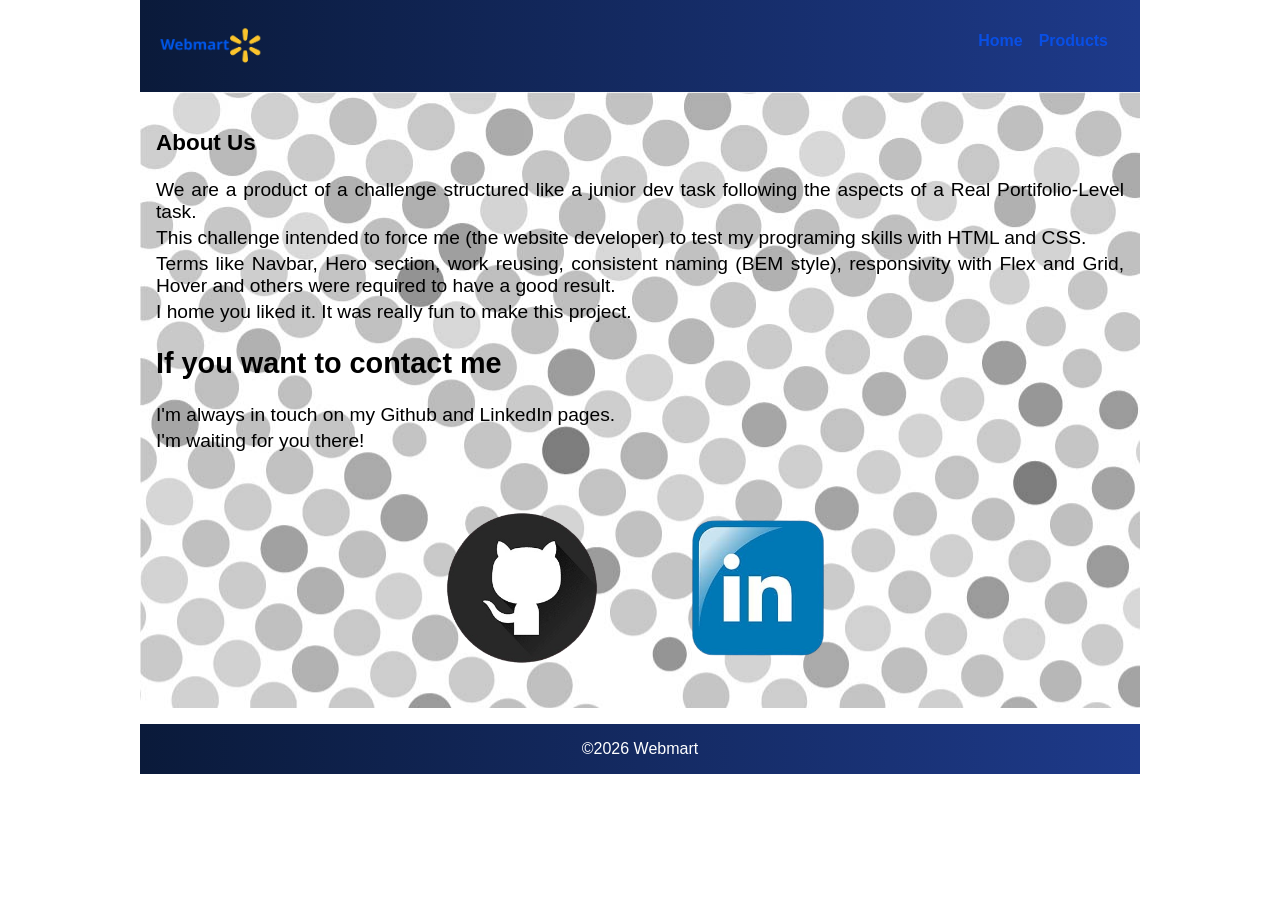
==== about-us.html @ 4778e53b "New project of practice - Webmart - Product Landing Page" ====
<!DOCTYPE html>
<html lang="en">
<head>
    <meta charset="UTF-8">
    <meta name="viewport" content="width=device-width, initial-scale=1.0">
    <title>Webmart*</title>
    <link rel="stylesheet" href="css/style.css"> 
</head>

<body>
    <!-- Navibar -->
    <header class="navbar"> 
        <img class="navbar__logo" src="assets/images/webmart-logo-gip.png" alt="Webmart logo">
        <nav>
            <ul class="navbar__links">
                <li><a class="navbar__home" href="index.html">Home</a></li>
                <li><a class="navbar__contact" href="products.html">Products</a></li>
            </ul>
        </nav>
        </header>

    <section class="about-us">
        <section class="about-us__text">
            <h1>About Us</h1>
            <p>We are a product of a challenge structured like a junior dev task following the aspects of a Real Portifolio-Level task.</p>
            <p>This challenge intended to force me (the website developer) to test my programing skills with HTML and CSS.</p>
            <p>Terms like Navbar, Hero section, work reusing, consistent naming (BEM style), responsivity with Flex and Grid, Hover and others were required to have a good result.</p>
            <p> I home you liked it. It was really fun to make this project.</p>

            <h2>If you want to contact me</h2>
            <p>I'm always in touch on my Github and LinkedIn pages.</p>
            <p>I'm waiting for you there!</p>
        </section>

        <section class="contact-links">
        
            <a href="https://github.com/celinorfonseca" target="_blank">
                <img src="assets/images/github-logo.png" alt="Go to GitHub" class="github__button">
            </a>

            <a href="https://www.linkedin.com/in/celinor-lima-da-fonseca-junior/" target="_blank">
                <img src="assets/images/in-logo.png" alt="Go to Linkedin" class="linkedin__button">
            </a>
        </section>
    </section>
     <!-- Footer -->
    <footer class="footer">©2026 Webmart</footer>
     
</body>
</html>
---- css/style.css ----
body {
    margin: 0 auto;
    max-width: 1000px;
    font-family: sans-serif;
}

p {
    margin: 4px 0;
}
/* Navibar */

.navbar {
    display: flex;
    background: linear-gradient(90deg, #0A1A3A, #1E3A8A);
    justify-content: space-between;
}

.navbar__logo {
    height: 60px;
    margin: 0;
    padding: 16px;
}

.navbar__links {
    display: flex;
    gap: 16px;
    list-style: none;
    margin: 0;
    padding: 32px;
    font-weight: bold;
    
}

.navbar__links a:hover {
    color: #fbc541;
    cursor: pointer;
}

a {
    text-decoration: none;
    color: #094fe5;
}

a:visited {
    color: #094fe5;
}

/* Hero configurations */

.hero {
    text-align: center;
    font-size: 1.2rem;
    background-image: url(../assets/images/background.jpg);
    background-size: 1000px;
    padding: 16px;
    box-shadow: 0 4px 8px rgba(0, 0, 0, 0.2);}

.hero__button {
    margin: 0;
    padding: 2px 20px;
    font-weight: bold;
}


/* Cards layout configuration */

.cards {
    display: grid;
    gap: 10px;
    grid-template-columns: repeat(auto-fit,minmax(200px, 1fr));
     background-image: url(../assets/images/background.jpg);
    background-size: cover;
    background-position: center;
    padding: 16px;
}

.card {
    margin: 0 auto;
    width: 200px;
    border: solid black 1px;
    border-radius: 15px;
    text-align: center;
    transition: 0.3s;
    border: none;
    background: linear-gradient(90deg, #bec0c2 0%, #8e8d8d 100%);
    box-shadow: 0 4px 8px rgba(0, 0, 0, 0.2);
    color: #022216; 
}

.card--pro {
  background: linear-gradient(90deg, #FCF6BA 0%,  #BF953F 100%);
  color: #660033;
}

.card--enterprise {
    background: linear-gradient(90deg, #d3d6d8 0%, #58949c 100%);
    color: #4a4a4a;
}

.card__title {
    font-size: 1.5rem;
    margin: 0;
    padding: 16px 6px 0px 6px;
}

.card__description {
    margin: 0;
    padding: 16px 16px;
}

.card:hover {
    transform: translateY(-5px);
}

.about-us {
    background-image: url(../assets/images/background.jpg);
}

.about-us__text {
    text-align: justify;
    font-size: 1.2rem;
    padding: 16px;
    
}

.contact-links {
    text-align: center;
}

.github__button {
    height: 200px;
    margin: 0;
    padding: 16px;
}

.linkedin__button {
    height: 200px;
    margin: 0;
    padding: 16px;
}

/* footer configuration */

.footer {
    background: linear-gradient(90deg, #0A1A3A, #1E3A8A);
    margin-top: 16px;
    padding: 16px;
    text-align: center;
    color: white;
}
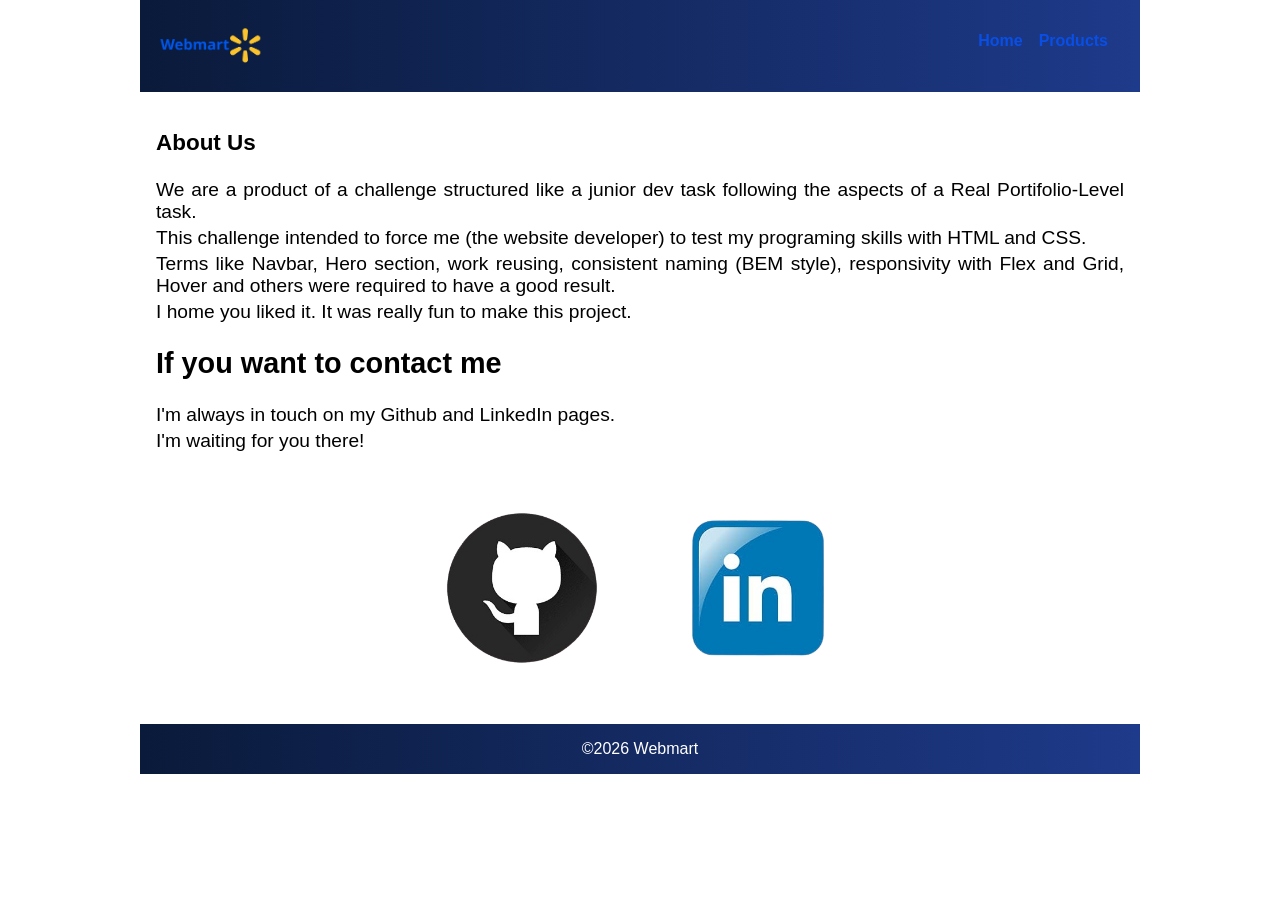
==== commit c0b25541: "JavaScript functions included on the project. Dark Mode added on website, Image Background disabled " ====
--- a/about-us.html
+++ b/about-us.html
@@ -43,7 +43,8 @@
             </a>
         </section>
     </section>
-     <!-- Footer -->
+     
+    <!-- Footer -->
     <footer class="footer">©2026 Webmart</footer>
      
 </body>
--- a/css/style.css
+++ b/css/style.css
@@ -50,8 +50,8 @@
 .hero {
     text-align: center;
     font-size: 1.2rem;
-    background-image: url(../assets/images/background.jpg);
-    background-size: 1000px;
+    /* background-image: url(../assets/images/background.jpg); 
+    background-size: 1000px;  <!-- Unabled until solved background problem..--> */
     padding: 16px;
     box-shadow: 0 4px 8px rgba(0, 0, 0, 0.2);}
 
@@ -62,15 +62,15 @@
 }
 
 
-/* Cards layout configuration */
+Cards layout configuration
 
 .cards {
     display: grid;
     gap: 10px;
     grid-template-columns: repeat(auto-fit,minmax(200px, 1fr));
-     background-image: url(../assets/images/background.jpg);
+     /* background-image: url(../assets/images/background.jpg);
     background-size: cover;
-    background-position: center;
+    background-position: center; */
     padding: 16px;
 }
 
@@ -112,9 +112,9 @@
     transform: translateY(-5px);
 }
 
-.about-us {
+/* .about-us {
     background-image: url(../assets/images/background.jpg);
-}
+} */
 
 .about-us__text {
     text-align: justify;
@@ -148,3 +148,39 @@
     text-align: center;
     color: white;
 }
+/* New Implementations */
+
+@media (max-width: 600px) {
+    .navbar__links {
+        display: none;
+        flex-direction: column;
+    }
+
+    .navbar__links.active {
+        display: flex;
+    }
+}
+
+/* Modal */
+
+.modal {
+    display:none;
+    position: fixed;
+    top:0;
+    left: 0;
+    width: 100%;
+    height: 100%;
+    background: rgba(0,0,0,0.7);
+    color:white
+}
+
+.modal.active {
+    display: block;
+}
+
+.dark {
+    background: black;
+    color: white;
+}
+
+
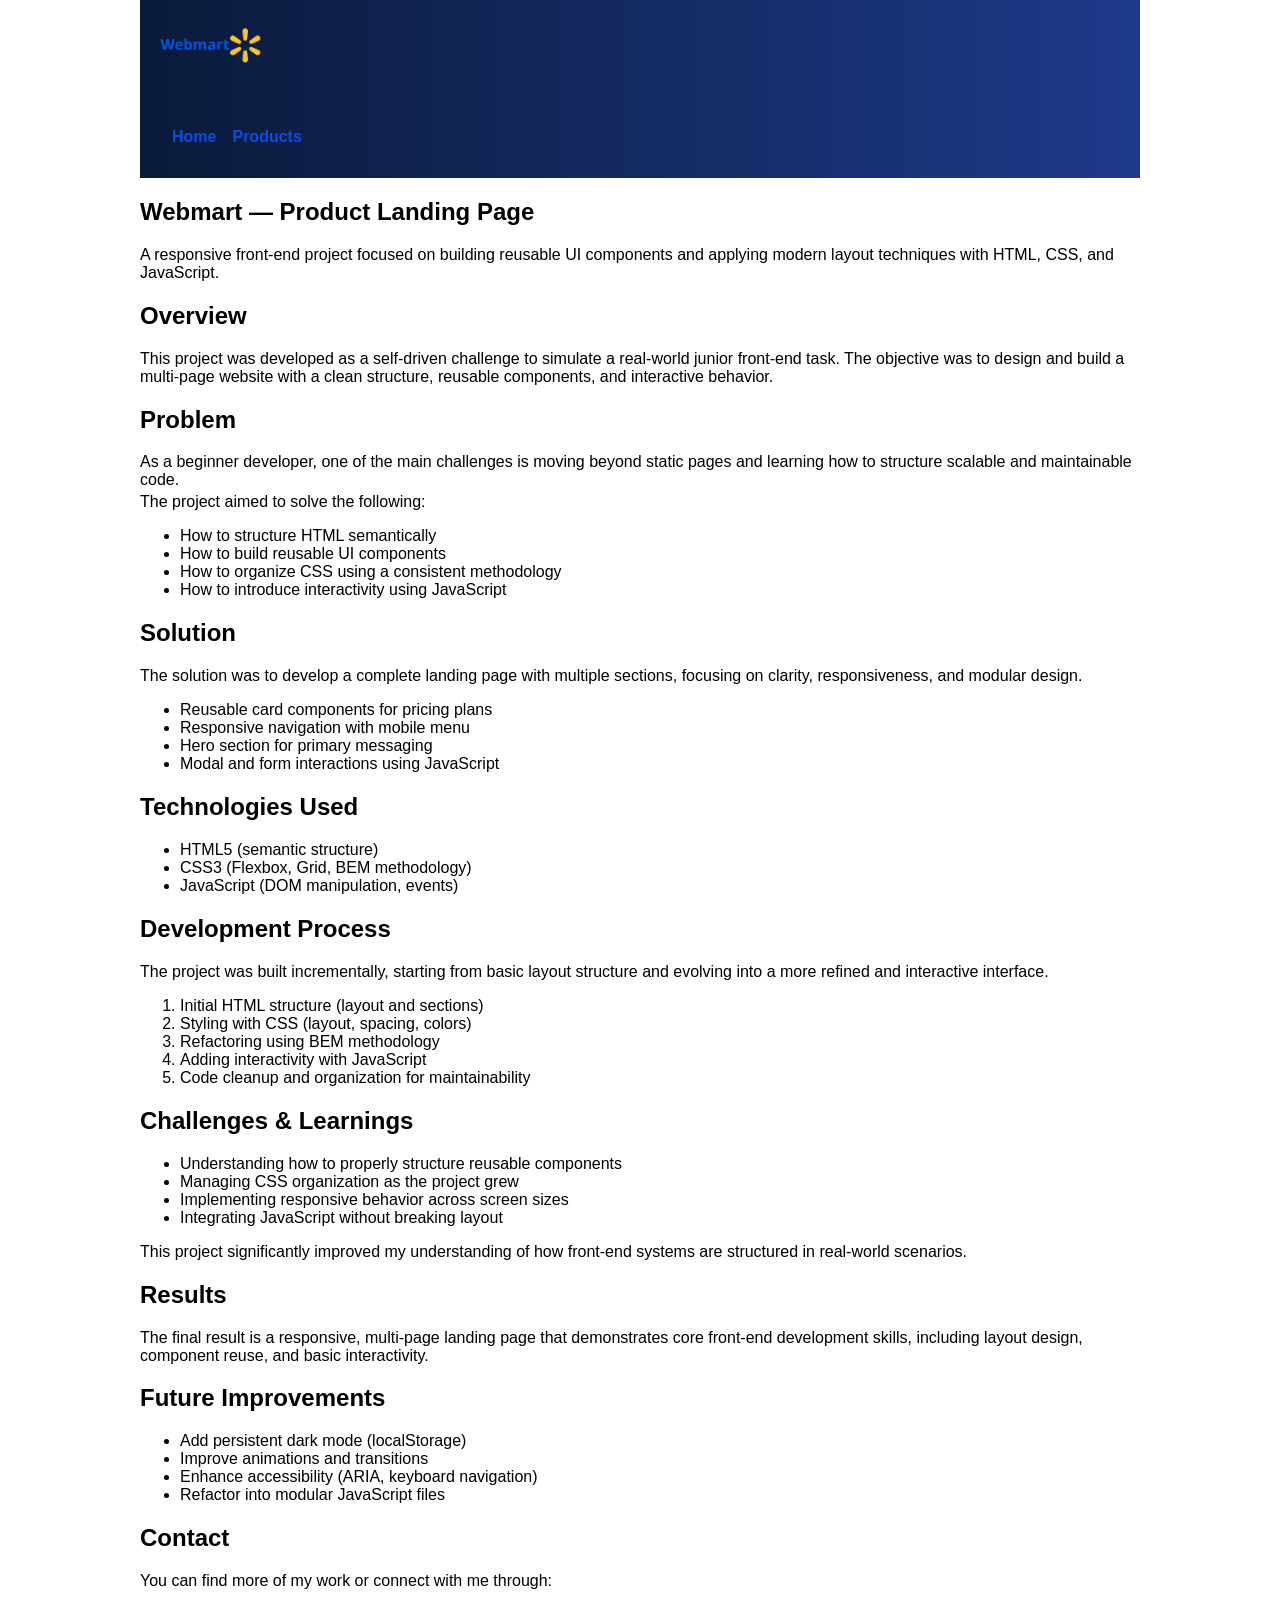
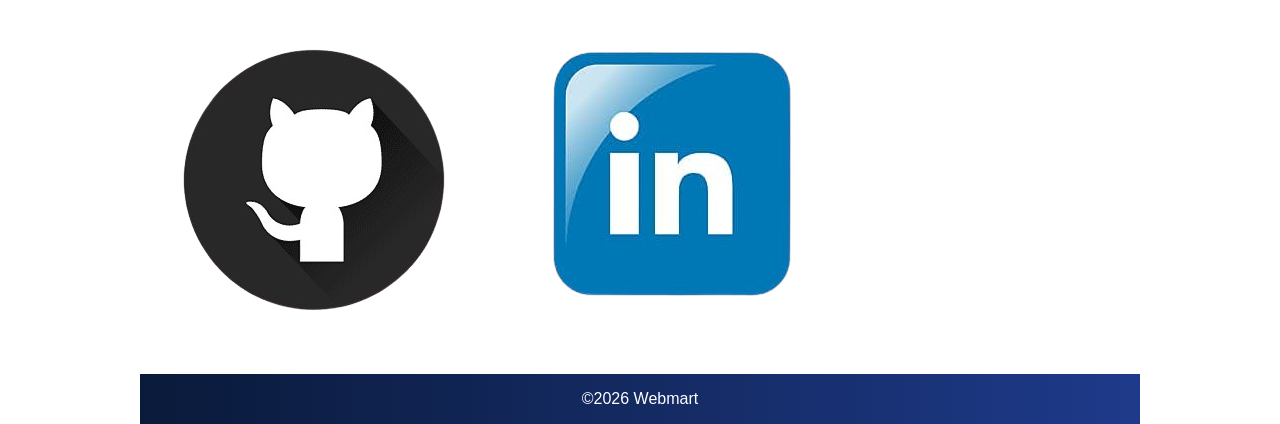
==== commit 292a1d6a: "New version of file with upgrades on apearence and performance." ====
--- a/about-us.html
+++ b/about-us.html
@@ -3,49 +3,175 @@
 <head>
     <meta charset="UTF-8">
     <meta name="viewport" content="width=device-width, initial-scale=1.0">
-    <title>Webmart*</title>
+    <title>Case Study | Webmart</title>
     <link rel="stylesheet" href="css/style.css"> 
 </head>
 
 <body>
-    <!-- Navibar -->
-    <header class="navbar"> 
+
+<!-- Navbar -->
+<header class="navbar"> 
+    <div class="navbar__container">
         <img class="navbar__logo" src="assets/images/webmart-logo-gip.png" alt="Webmart logo">
-        <nav>
+
+        <nav class="navbar__nav">
+            <button class="menu-btn" aria-label="Open menu">☰</button>
+
             <ul class="navbar__links">
-                <li><a class="navbar__home" href="index.html">Home</a></li>
-                <li><a class="navbar__contact" href="products.html">Products</a></li>
+                <li><a href="index.html">Home</a></li>
+                <li><a href="products.html">Products</a></li>
             </ul>
         </nav>
-        </header>
+    </div>
+</header>
 
-    <section class="about-us">
-        <section class="about-us__text">
-            <h1>About Us</h1>
-            <p>We are a product of a challenge structured like a junior dev task following the aspects of a Real Portifolio-Level task.</p>
-            <p>This challenge intended to force me (the website developer) to test my programing skills with HTML and CSS.</p>
-            <p>Terms like Navbar, Hero section, work reusing, consistent naming (BEM style), responsivity with Flex and Grid, Hover and others were required to have a good result.</p>
-            <p> I home you liked it. It was really fun to make this project.</p>
+<main class="case">
 
-            <h2>If you want to contact me</h2>
-            <p>I'm always in touch on my Github and LinkedIn pages.</p>
-            <p>I'm waiting for you there!</p>
-        </section>
+    <!-- HERO / INTRO -->
+    <section class="case__hero">
+        <h1>Webmart — Product Landing Page</h1>
+        <p>
+            A responsive front-end project focused on building reusable UI components 
+            and applying modern layout techniques with HTML, CSS, and JavaScript.
+        </p>
+    </section>
 
-        <section class="contact-links">
-        
-            <a href="https://github.com/celinorfonseca" target="_blank">
-                <img src="assets/images/github-logo.png" alt="Go to GitHub" class="github__button">
+    <!-- OVERVIEW -->
+    <section class="case__section">
+        <h2>Overview</h2>
+        <p>
+            This project was developed as a self-driven challenge to simulate a 
+            real-world junior front-end task. The objective was to design and build 
+            a multi-page website with a clean structure, reusable components, and 
+            interactive behavior.
+        </p>
+    </section>
+
+    <!-- PROBLEM -->
+    <section class="case__section">
+        <h2>Problem</h2>
+        <p>
+            As a beginner developer, one of the main challenges is moving beyond 
+            static pages and learning how to structure scalable and maintainable code.
+        </p>
+
+        <p>
+            The project aimed to solve the following:
+        </p>
+
+        <ul>
+            <li>How to structure HTML semantically</li>
+            <li>How to build reusable UI components</li>
+            <li>How to organize CSS using a consistent methodology</li>
+            <li>How to introduce interactivity using JavaScript</li>
+        </ul>
+    </section>
+
+    <!-- SOLUTION -->
+    <section class="case__section">
+        <h2>Solution</h2>
+        <p>
+            The solution was to develop a complete landing page with multiple sections, 
+            focusing on clarity, responsiveness, and modular design.
+        </p>
+
+        <ul>
+            <li>Reusable card components for pricing plans</li>
+            <li>Responsive navigation with mobile menu</li>
+            <li>Hero section for primary messaging</li>
+            <li>Modal and form interactions using JavaScript</li>
+        </ul>
+    </section>
+
+    <!-- TECH STACK -->
+    <section class="case__section">
+        <h2>Technologies Used</h2>
+        <ul>
+            <li>HTML5 (semantic structure)</li>
+            <li>CSS3 (Flexbox, Grid, BEM methodology)</li>
+            <li>JavaScript (DOM manipulation, events)</li>
+        </ul>
+    </section>
+
+    <!-- PROCESS -->
+    <section class="case__section">
+        <h2>Development Process</h2>
+        <p>
+            The project was built incrementally, starting from basic layout structure 
+            and evolving into a more refined and interactive interface.
+        </p>
+
+        <ol>
+            <li>Initial HTML structure (layout and sections)</li>
+            <li>Styling with CSS (layout, spacing, colors)</li>
+            <li>Refactoring using BEM methodology</li>
+            <li>Adding interactivity with JavaScript</li>
+            <li>Code cleanup and organization for maintainability</li>
+        </ol>
+    </section>
+
+    <!-- CHALLENGES -->
+    <section class="case__section">
+        <h2>Challenges & Learnings</h2>
+        <ul>
+            <li>Understanding how to properly structure reusable components</li>
+            <li>Managing CSS organization as the project grew</li>
+            <li>Implementing responsive behavior across screen sizes</li>
+            <li>Integrating JavaScript without breaking layout</li>
+        </ul>
+
+        <p>
+            This project significantly improved my understanding of how front-end 
+            systems are structured in real-world scenarios.
+        </p>
+    </section>
+
+    <!-- RESULTS -->
+    <section class="case__section">
+        <h2>Results</h2>
+        <p>
+            The final result is a responsive, multi-page landing page that demonstrates 
+            core front-end development skills, including layout design, component reuse, 
+            and basic interactivity.
+        </p>
+    </section>
+
+    <!-- NEXT STEPS -->
+    <section class="case__section">
+        <h2>Future Improvements</h2>
+        <ul>
+            <li>Add persistent dark mode (localStorage)</li>
+            <li>Improve animations and transitions</li>
+            <li>Enhance accessibility (ARIA, keyboard navigation)</li>
+            <li>Refactor into modular JavaScript files</li>
+        </ul>
+    </section>
+
+    <!-- CONTACT -->
+    <section class="case__section case__contact">
+        <h2>Contact</h2>
+        <p>
+            You can find more of my work or connect with me through:
+        </p>
+
+        <div class="case__links">
+            <a href="https://github.com/celinorfonseca" target="_blank" rel="noopener">
+                <img src="assets/images/github-logo.png" alt="GitHub profile">
             </a>
 
-            <a href="https://www.linkedin.com/in/celinor-lima-da-fonseca-junior/" target="_blank">
-                <img src="assets/images/in-logo.png" alt="Go to Linkedin" class="linkedin__button">
+            <a href="https://www.linkedin.com/in/celinor-lima-da-fonseca-junior/" target="_blank" rel="noopener">
+                <img src="assets/images/in-logo.png" alt="LinkedIn profile">
             </a>
-        </section>
+        </div>
     </section>
-     
-    <!-- Footer -->
-    <footer class="footer">©2026 Webmart</footer>
-     
+
+</main>
+
+<footer class="footer">
+    ©2026 Webmart
+</footer>
+
+<script src="js/script.js"></script>
+
 </body>
 </html>
--- a/css/style.css
+++ b/css/style.css
@@ -1,3 +1,7 @@
+/* =========================
+   1. BASE / RESET
+========================= */
+
 body {
     margin: 0 auto;
     max-width: 1000px;
@@ -7,17 +11,38 @@
 p {
     margin: 4px 0;
 }
-/* Navibar */
-
+
+a {
+    text-decoration: none;
+    color: #094fe5;
+}
+
+a:visited {
+    color: #094fe5;
+}
+
+
+/* =========================
+   2. LAYOUT
+========================= */
+
+/* Navbar */
 .navbar {
     display: flex;
+    justify-content: space-between;
+    align-items: center;
+
     background: linear-gradient(90deg, #0A1A3A, #1E3A8A);
-    justify-content: space-between;
+
+    position: sticky;
+    top: 0;
+    z-index: 1000;
+
+    transition: background 0.3s ease, box-shadow 0.3s ease;
 }
 
 .navbar__logo {
     height: 60px;
-    margin: 0;
     padding: 16px;
 }
 
@@ -28,68 +53,80 @@
     margin: 0;
     padding: 32px;
     font-weight: bold;
-    
 }
 
 .navbar__links a:hover {
     color: #fbc541;
-    cursor: pointer;
-}
-
-a {
-    text-decoration: none;
-    color: #094fe5;
-}
-
-a:visited {
-    color: #094fe5;
-}
-
-/* Hero configurations */
-
+}
+
+/* Hero */
 .hero {
     text-align: center;
     font-size: 1.2rem;
-    /* background-image: url(../assets/images/background.jpg); 
-    background-size: 1000px;  <!-- Unabled until solved background problem..--> */
-    padding: 16px;
-    box-shadow: 0 4px 8px rgba(0, 0, 0, 0.2);}
+    padding: 16px;
+    box-shadow: 0 4px 8px rgba(0, 0, 0, 0.2);
+}
 
 .hero__button {
-    margin: 0;
-    padding: 2px 20px;
+    padding: 6px 20px;
     font-weight: bold;
 }
 
-
-Cards layout configuration
-
+/* Footer */
+.footer {
+    background: linear-gradient(90deg, #0A1A3A, #1E3A8A);
+    margin-top: 16px;
+    padding: 16px;
+    text-align: center;
+    color: white;
+}
+
+
+/* =========================
+   3. COMPONENTS
+========================= */
+
+/* Cards */
 .cards {
     display: grid;
     gap: 10px;
-    grid-template-columns: repeat(auto-fit,minmax(200px, 1fr));
-     /* background-image: url(../assets/images/background.jpg);
-    background-size: cover;
-    background-position: center; */
+    grid-template-columns: repeat(auto-fit, minmax(200px, 1fr));
     padding: 16px;
 }
 
 .card {
     margin: 0 auto;
     width: 200px;
-    border: solid black 1px;
     border-radius: 15px;
     text-align: center;
-    transition: 0.3s;
-    border: none;
+
     background: linear-gradient(90deg, #bec0c2 0%, #8e8d8d 100%);
     box-shadow: 0 4px 8px rgba(0, 0, 0, 0.2);
-    color: #022216; 
-}
-
+
+    color: #022216;
+
+    transition: transform 0.3s ease;
+}
+
+.card:hover {
+    transform: translateY(-5px);
+}
+
+.card__title {
+    font-size: 1.5rem;
+    padding: 16px 6px 0;
+    margin: 0;
+}
+
+.card__description {
+    padding: 16px;
+    margin: 0;
+}
+
+/* Card Variants */
 .card--pro {
-  background: linear-gradient(90deg, #FCF6BA 0%,  #BF953F 100%);
-  color: #660033;
+    background: linear-gradient(90deg, #FCF6BA 0%, #BF953F 100%);
+    color: #660033;
 }
 
 .card--enterprise {
@@ -97,90 +134,91 @@
     color: #4a4a4a;
 }
 
-.card__title {
-    font-size: 1.5rem;
-    margin: 0;
-    padding: 16px 6px 0px 6px;
-}
-
-.card__description {
-    margin: 0;
-    padding: 16px 16px;
-}
-
-.card:hover {
-    transform: translateY(-5px);
-}
-
-/* .about-us {
-    background-image: url(../assets/images/background.jpg);
-} */
-
+/* Modal */
+.modal {
+    display: none;
+
+    position: fixed;
+    top: 0;
+    left: 0;
+    width: 100%;
+    height: 100%;
+
+    background: rgba(0,0,0,0.7);
+    color: white;
+}
+
+.modal.active {
+    display: block;
+}
+
+/* About */
 .about-us__text {
     text-align: justify;
     font-size: 1.2rem;
     padding: 16px;
-    
 }
 
 .contact-links {
     text-align: center;
 }
 
-.github__button {
-    height: 200px;
-    margin: 0;
-    padding: 16px;
-}
-
+.github__button,
 .linkedin__button {
     height: 200px;
-    margin: 0;
-    padding: 16px;
-}
-
-/* footer configuration */
-
-.footer {
-    background: linear-gradient(90deg, #0A1A3A, #1E3A8A);
-    margin-top: 16px;
-    padding: 16px;
-    text-align: center;
+    padding: 16px;
+}
+
+
+/* =========================
+   4. STATES / UTILITIES
+========================= */
+
+/* Navbar scroll state */
+.navbar.scrolled {
+    background: rgba(0, 0, 0, 0.95);
+    box-shadow: 0 6px 12px rgba(0,0,0,0.4);
+}
+
+/* Mobile menu button */
+.menu-btn {
+    display: none;
+}
+
+/* Dark mode */
+.dark {
+    background: black;
     color: white;
 }
-/* New Implementations */
+
+
+/* =========================
+   5. RESPONSIVE
+========================= */
 
 @media (max-width: 600px) {
+
+    .menu-btn {
+        display: block;
+        margin-right: 16px;
+    }
+
     .navbar__links {
         display: none;
         flex-direction: column;
+
+        position: absolute;
+        top: 100%;
+        left: 0;
+
+        width: 100%;
+        background: #1E3A8A;
+
+        padding: 10px;
+        border-radius: 0 0 8px 8px;
     }
 
     .navbar__links.active {
         display: flex;
     }
-}
-
-/* Modal */
-
-.modal {
-    display:none;
-    position: fixed;
-    top:0;
-    left: 0;
-    width: 100%;
-    height: 100%;
-    background: rgba(0,0,0,0.7);
-    color:white
-}
-
-.modal.active {
-    display: block;
-}
-
-.dark {
-    background: black;
-    color: white;
-}
-
-
+}
